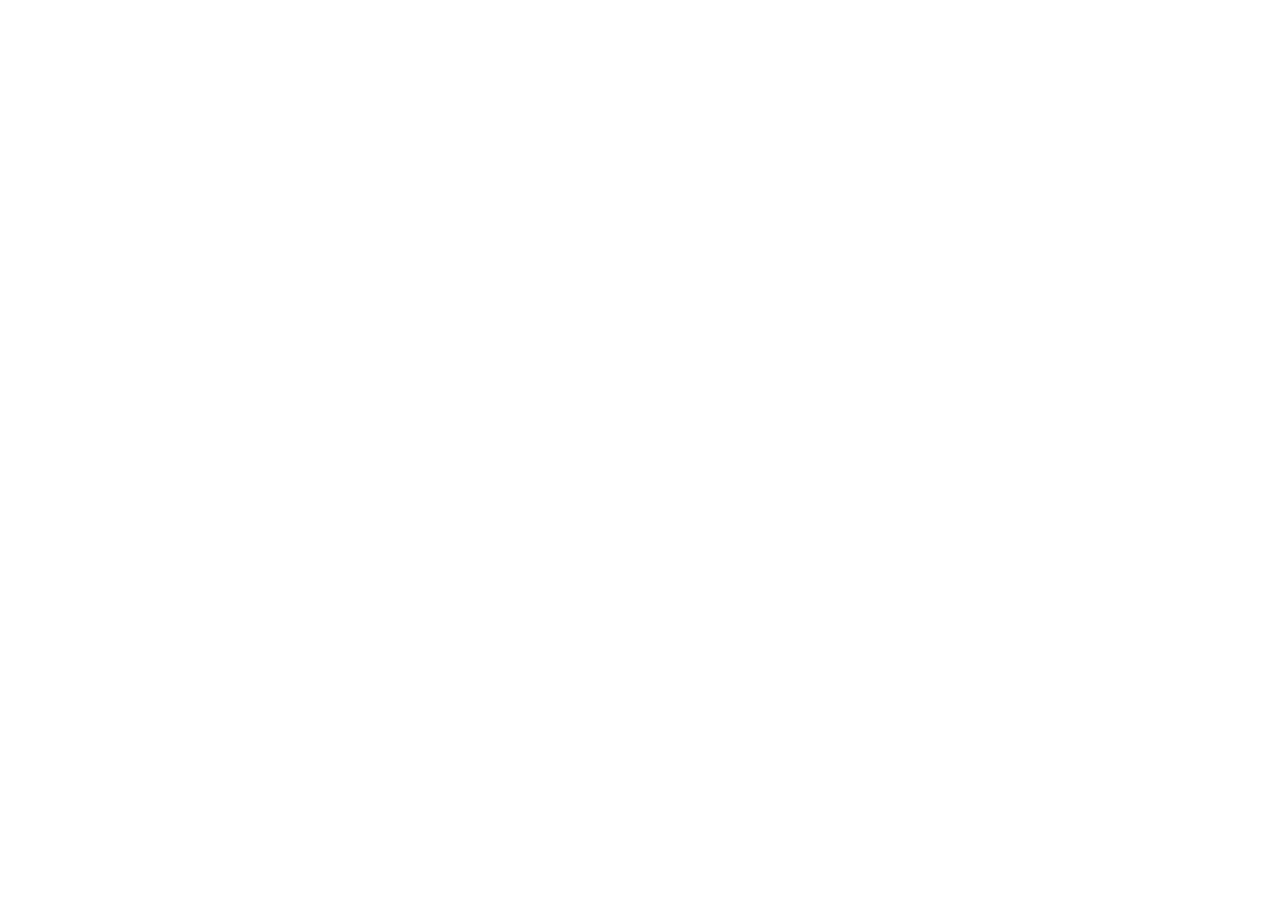
==== FORMATIVE4/formative4.html @ 1ce6dc36 "START - 10/27/2025 - 9:28" ====
<!DOCTYPE html>
<html lang="en">
<head>
    <meta charset="UTF-8">
    <meta name="viewport" content="width=device-width, initial-scale=1.0">
    <title>SIGN UP FORM 2025</title>
</head>

<body>
    
</body>
</html>
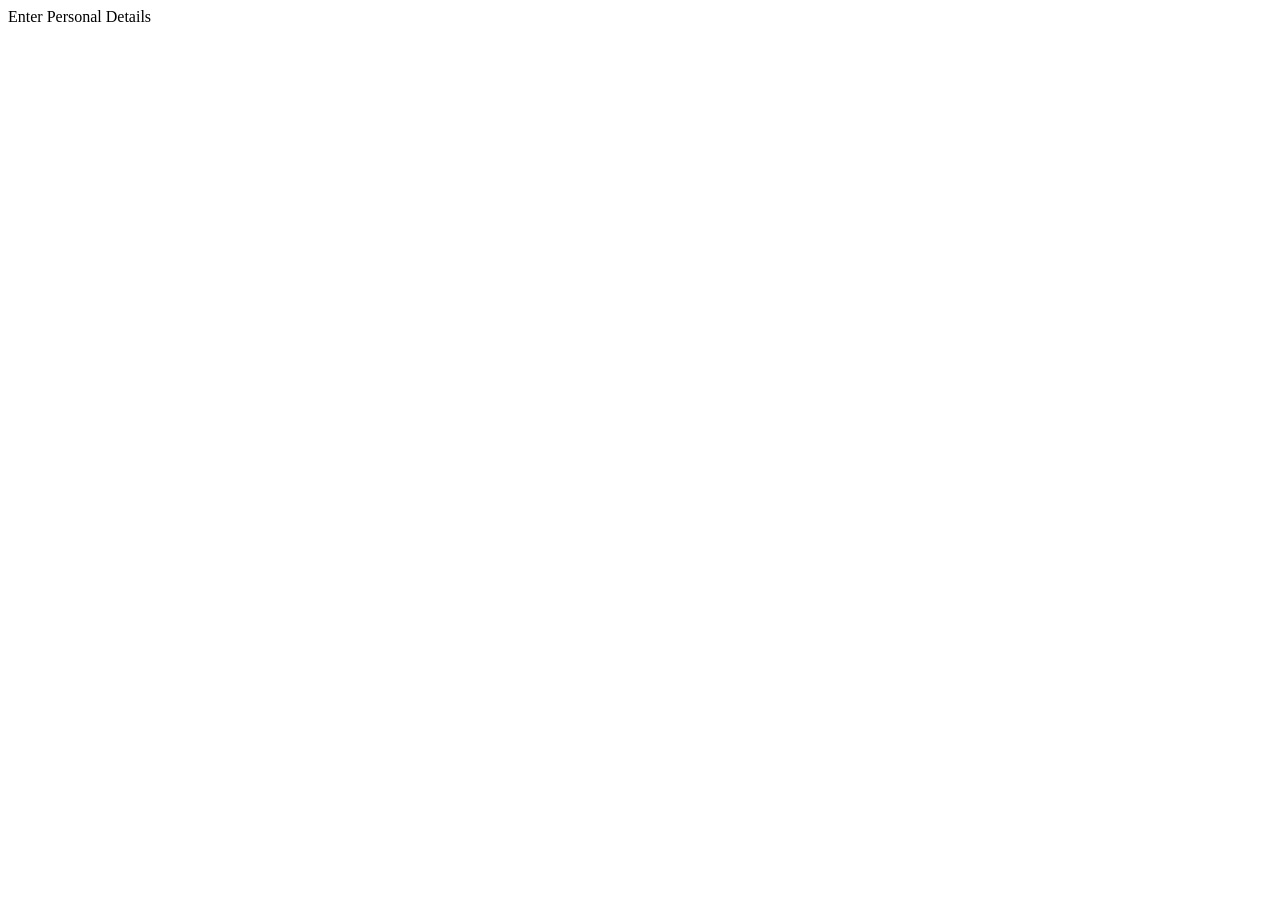
==== commit 3921f6cc: "new - 10/27/2025 - 9:32" ====
--- a/FORMATIVE4/formative4.html
+++ b/FORMATIVE4/formative4.html
@@ -7,6 +7,16 @@
 </head>
 
 <body>
+    <header> Enter Personal Details
+    </header>
+
+    <main>
+
+    </main>
+
+    <footer>
+        
+    </footer>
     
 </body>
 </html>
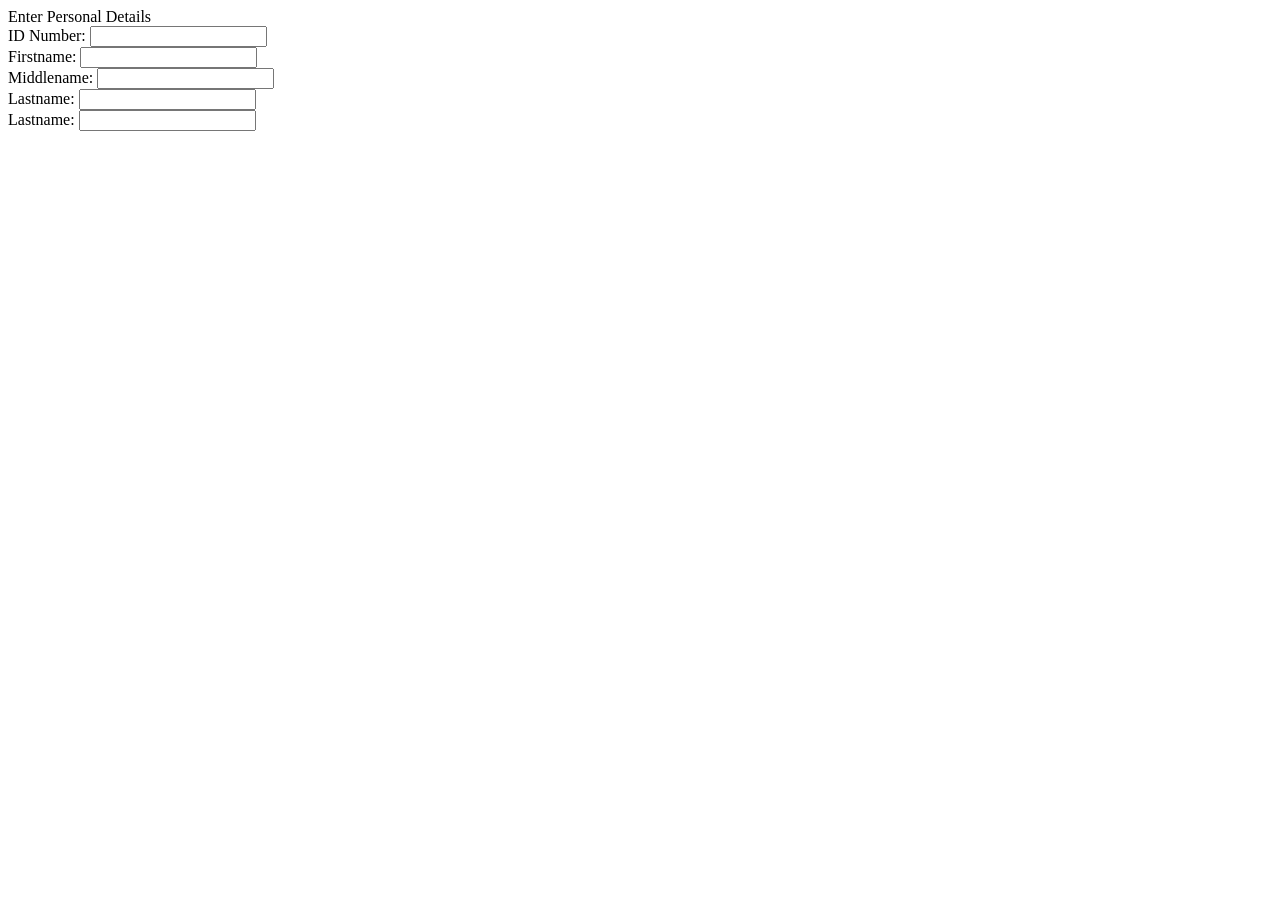
==== commit 7af9ed93: "Wala pa sa kalahati - NOv 1 - 10:40" ====
--- a/FORMATIVE4/formative4.html
+++ b/FORMATIVE4/formative4.html
@@ -4,13 +4,40 @@
     <meta charset="UTF-8">
     <meta name="viewport" content="width=device-width, initial-scale=1.0">
     <title>SIGN UP FORM 2025</title>
+
+    <link rel="stylesheet" href="CSS/grid.css">
+    <link rel="stylesheet" href="CSS/style.css">
+    <script src="formative4.js"></script>
+
 </head>
 
 <body>
-    <header> Enter Personal Details
-    </header>
+    <header> Enter Personal Details </header>
 
     <main>
+        <form action="">
+            <div>
+            <label for="ID Number">ID Number:</label>
+            <input type="text" name="ID Number" id="ID Number">
+            </div>
+            <div>
+            <label for="Firstname">Firstname:</label>
+            <input type="text" name="Firstname" id="Firstname">
+            </div>
+            <div>
+            <label for="Middlename">Middlename:</label>
+            <input type="text" name="Middlename" id="Middlename">
+            </div>
+            <div>
+            <label for="Lastname">Lastname:</label>
+            <input type="text" name="Lastname" id="Lastname">
+            </div>
+            <div>
+            <label for="Gender">Lastname:</label>
+            <input type="text" name="Gender" id="Gender">
+            </div>
+
+        </form>
 
     </main>
 
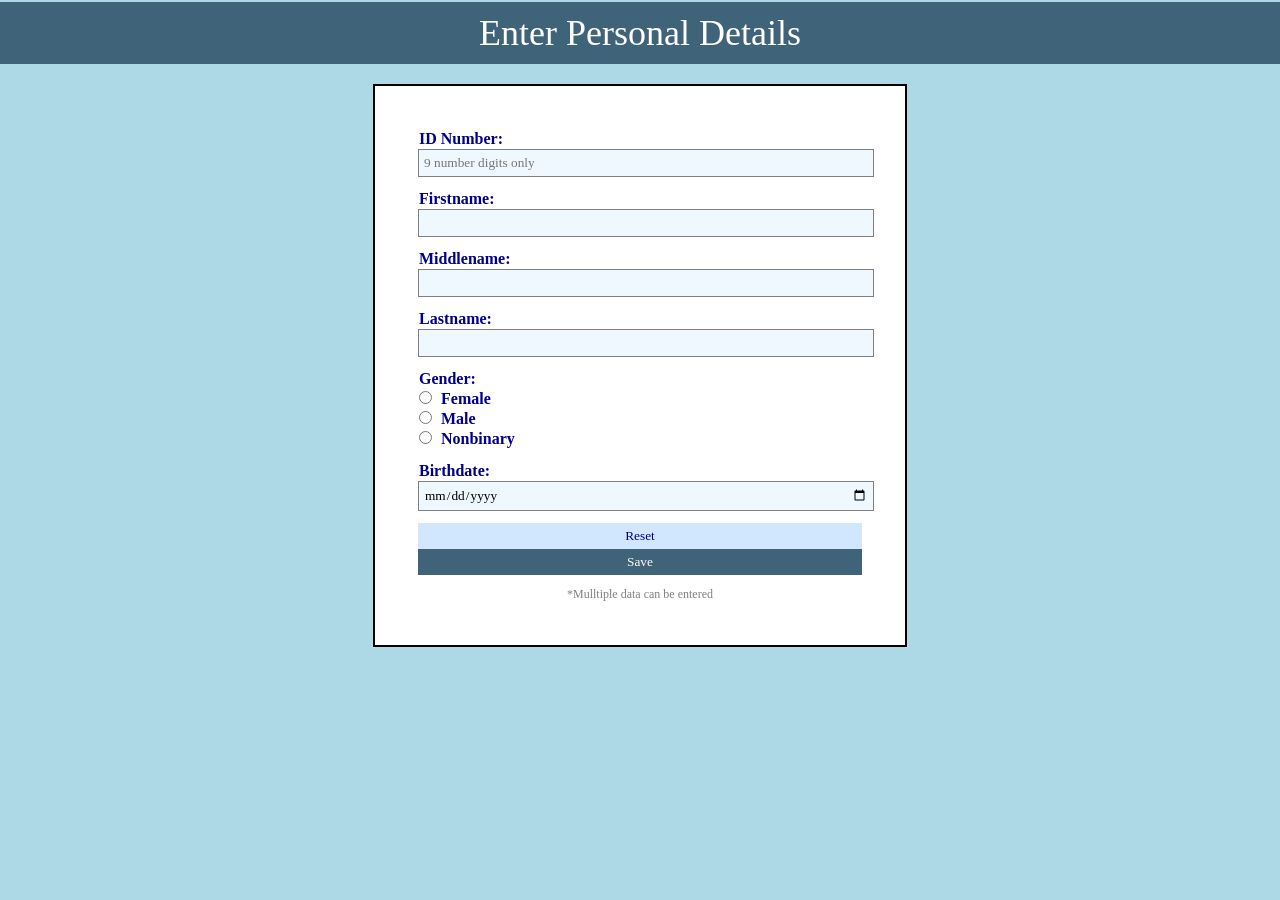
==== commit fac3c90a: "done - 2:49 - Nov 03" ====
--- a/FORMATIVE4/formative4.html
+++ b/FORMATIVE4/formative4.html
@@ -1,49 +1,60 @@
 <!DOCTYPE html>
 <html lang="en">
 <head>
-    <meta charset="UTF-8">
-    <meta name="viewport" content="width=device-width, initial-scale=1.0">
-    <title>SIGN UP FORM 2025</title>
+  <meta charset="UTF-8">
+  <meta name="viewport" content="width=device-width, initial-scale=1.0">
+  <title>SIGN UP FORM 2025</title>
 
-    <link rel="stylesheet" href="CSS/grid.css">
-    <link rel="stylesheet" href="CSS/style.css">
-    <script src="formative4.js"></script>
-
+  <link rel="stylesheet" href="CSS/grid.css">
+  <link rel="stylesheet" href="CSS/style.css">
+  <script src="formative4.js" defer></script>
 </head>
 
 <body>
-    <header> Enter Personal Details </header>
+  <header>Enter Personal Details</header>
 
-    <main>
-        <form action="">
-            <div>
-            <label for="ID Number">ID Number:</label>
-            <input type="text" name="ID Number" id="ID Number">
-            </div>
-            <div>
-            <label for="Firstname">Firstname:</label>
-            <input type="text" name="Firstname" id="Firstname">
-            </div>
-            <div>
-            <label for="Middlename">Middlename:</label>
-            <input type="text" name="Middlename" id="Middlename">
-            </div>
-            <div>
-            <label for="Lastname">Lastname:</label>
-            <input type="text" name="Lastname" id="Lastname">
-            </div>
-            <div>
-            <label for="Gender">Lastname:</label>
-            <input type="text" name="Gender" id="Gender">
-            </div>
+  <main>
+    <form id="details">
+      <section id="input">
+        <div>
+          <label for="IDNumber">ID Number:</label>
+          <input type="text" name="IDNumber" id="IDNumber" maxlength="9" placeholder="9 number digits only" pattern="\d{9}" required>
+        </div>
 
-        </form>
+        <div>
+          <label for="Firstname">Firstname:</label>
+          <input type="text" name="Firstname" id="Firstname" required>
+        </div>
 
-    </main>
+        <div>
+          <label for="Middlename">Middlename:</label>
+          <input type="text" name="Middlename" id="Middlename" required>
+        </div>
 
-    <footer>
-        
-    </footer>
-    
+        <div>
+          <label for="Lastname">Lastname:</label>
+          <input type="text" name="Lastname" id="Lastname" required>
+        </div>
+
+        <div>
+          <label>Gender:</label>
+          <label><input type="radio" name="Gender" value="Female" required> Female</label>
+          <label><input type="radio" name="Gender" value="Male" required> Male</label>
+          <label><input type="radio" name="Gender" value="Nonbinary" required> Nonbinary</label>
+        </div>
+
+        <div>
+          <label for="bdate">Birthdate:</label>
+          <input type="date" name="bdate" id="bdate" required>
+        </div>
+
+        <div>
+          <input type="reset">
+          <button type="submit" id="btnSave">Save</button>
+        </div>
+        <p>*Mulltiple data can be entered</p>
+      </section>
+    </form>
+  </main>
 </body>
-</html>+</html>
--- a/FORMATIVE4/CSS/grid.css
+++ b/FORMATIVE4/CSS/grid.css
@@ -0,0 +1,30 @@
+/*  select the body of the html and edit its property  */
+body {
+    display: grid;
+    grid-template-rows: auto 1fr auto; 
+    justify-items:center; 
+    align-items: start;   
+}
+
+/* Header stays full width, but in grid layout */
+header {
+    width: 100%;
+}
+
+/* Main section uses grid for its internal structure */
+main {
+    display: grid;
+    grid-template-columns: 1fr; 
+    grid-gap: 15px;             
+}
+
+/* Form rows layout */
+div {
+    display: grid;
+    grid-template-columns: 1fr; 
+}
+
+/* keep radio buttons in one line */
+input[type="radio"] {
+   
+}
--- a/FORMATIVE4/CSS/style.css
+++ b/FORMATIVE4/CSS/style.css
@@ -0,0 +1,77 @@
+* {
+    font-family:"Franklin Gothic Medium', 'Arial Narrow', Arial, sans-serif";
+    margin: 0;
+    padding: 1px;
+}
+
+/* whole page*/
+body {
+  background-color: lightblue;
+}
+
+/* Header */
+header {
+  background-color:rgb(63, 99, 121);
+  color: white;
+  text-align: center;
+  padding: 10px;
+  font-size: 36px;
+}
+
+/* Main or form area */
+main {
+  background-color: white;
+  width: 450px;
+  margin: 20px auto;
+  padding: 40px;
+  border: 2px solid black;
+}
+
+/* make a space between input*/
+div {
+  margin-bottom: 10px;
+}
+
+/* Labels */
+label {
+  display: block;
+  font-weight: bold;
+  color: darkblue;
+}
+
+/* Input boxes */
+input[type="text"],
+input[type="date"] {
+  width: 100%;
+  padding: 5px;
+  border: 1px solid gray;
+  background-color: #f0f8ff;
+  
+}
+
+/* Radio buttons makes in one line */
+input[type="radio"] {
+  margin-right: 5px;
+}
+
+/* Buttons */
+button {
+  background-color: rgb(63, 99, 121);
+  color: white;
+  padding: 5px 10px;
+  border: none;
+}
+
+input[type="reset"] {
+  background-color:#d1e7fd;
+  color: darkblue;
+  padding: 5px 10px;
+  border: none;
+}
+
+/* Note */
+p {
+  font-size: 12px;
+  color: gray;
+  text-align: center;
+}
